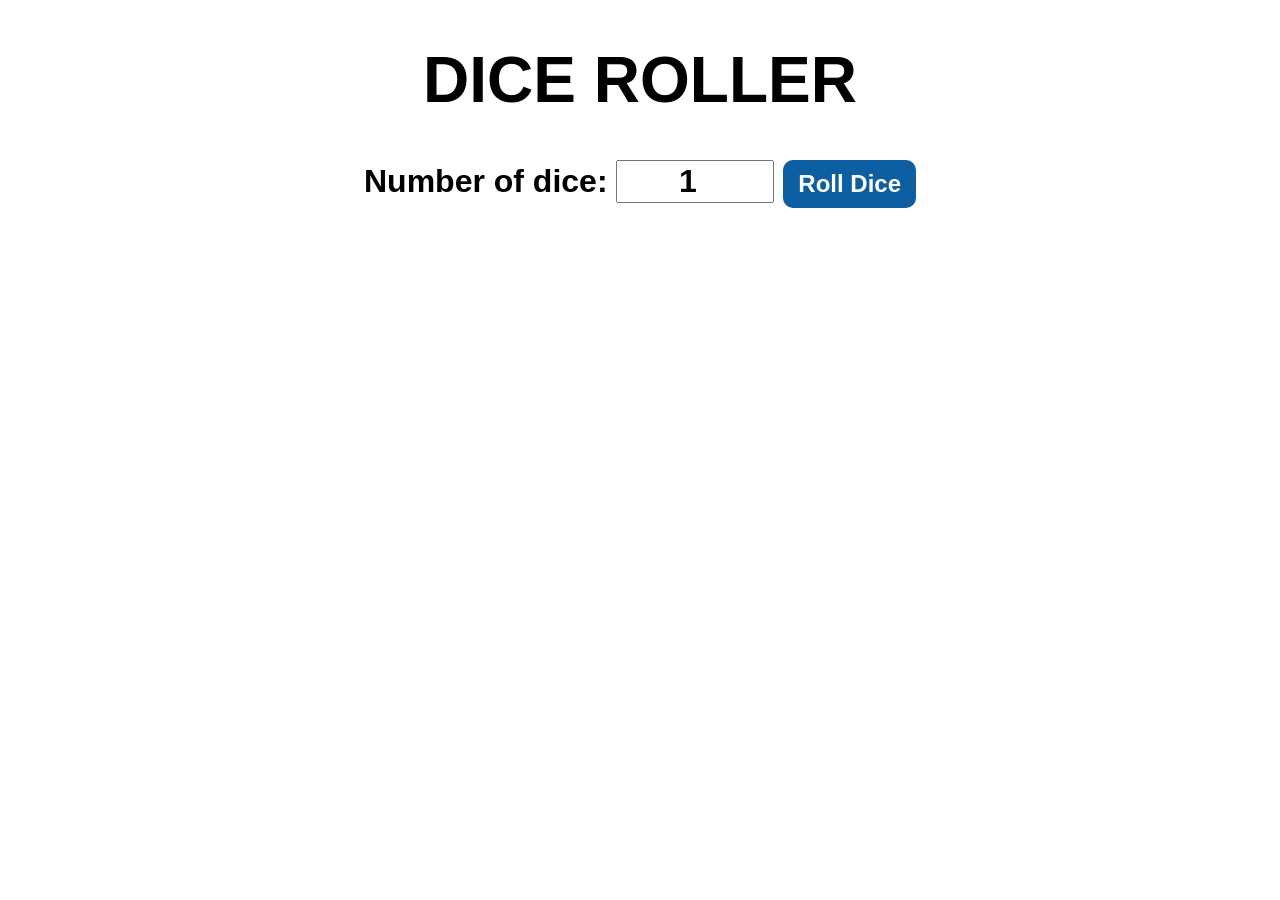
==== code.html @ f18037ee "code.html" ====
<!DOCTYPE html>
<head>
    <title>Dice roller</title>
    <style>
        #container{
            font-family: Arial, Helvetica, sans-serif;
            text-align: center;
            font-size: 2rem;
            font-weight: bold;

        }
        button{
            font-size: 1.5rem;
            padding: 10px 15px;
            border-radius: 10px;
            border: none;
            background-color: rgb(14, 95, 162);
            color: white;
            font-weight: bold;
            cursor: pointer
            ;
        }
        button:hover{
            background-color: rgb(31, 115, 198);
        }
        button:active{
            background-color: rgb(69, 150, 231);
        }
        input{
            font-size: 2rem;
            width: 150px;
            text-align: center;
            font-weight: bold;
        }
    </style>
</head>
<body>
    <div id="container">
        <h1>DICE ROLLER</h1>
        <label> Number of dice:</label>
        <input type="number" id = "numOfDice" value="1" min="1">
        <button onclick="rollDice()">Roll Dice</button>
        <div id="diceResult">

        </div>
        <div id="diceImages">
            
        </div>
    </div>

    <script>
        function rollDice(){
            const numOfDice=document.getElementById("numOfDice").value;
            const diceResult= document.getElementById("diceResult");
            const diceImages = document.getElementById("diceImages");
            const values = [];
            const images = [];
            
            for(let i = 0 ; i<numOfDice;i++){
                const value = Math.floor(Math.random()*6)+1;
                values.push(value);
                images.push(`<img src="${value}.png"> alt="Dice ${value}"`);
            }
            diceResult.textContent=`dice: ${values.join(', ')}`;
            diceImages.innerHTML= images.join(' ');

        }
        
    </script>
</body>
</html>
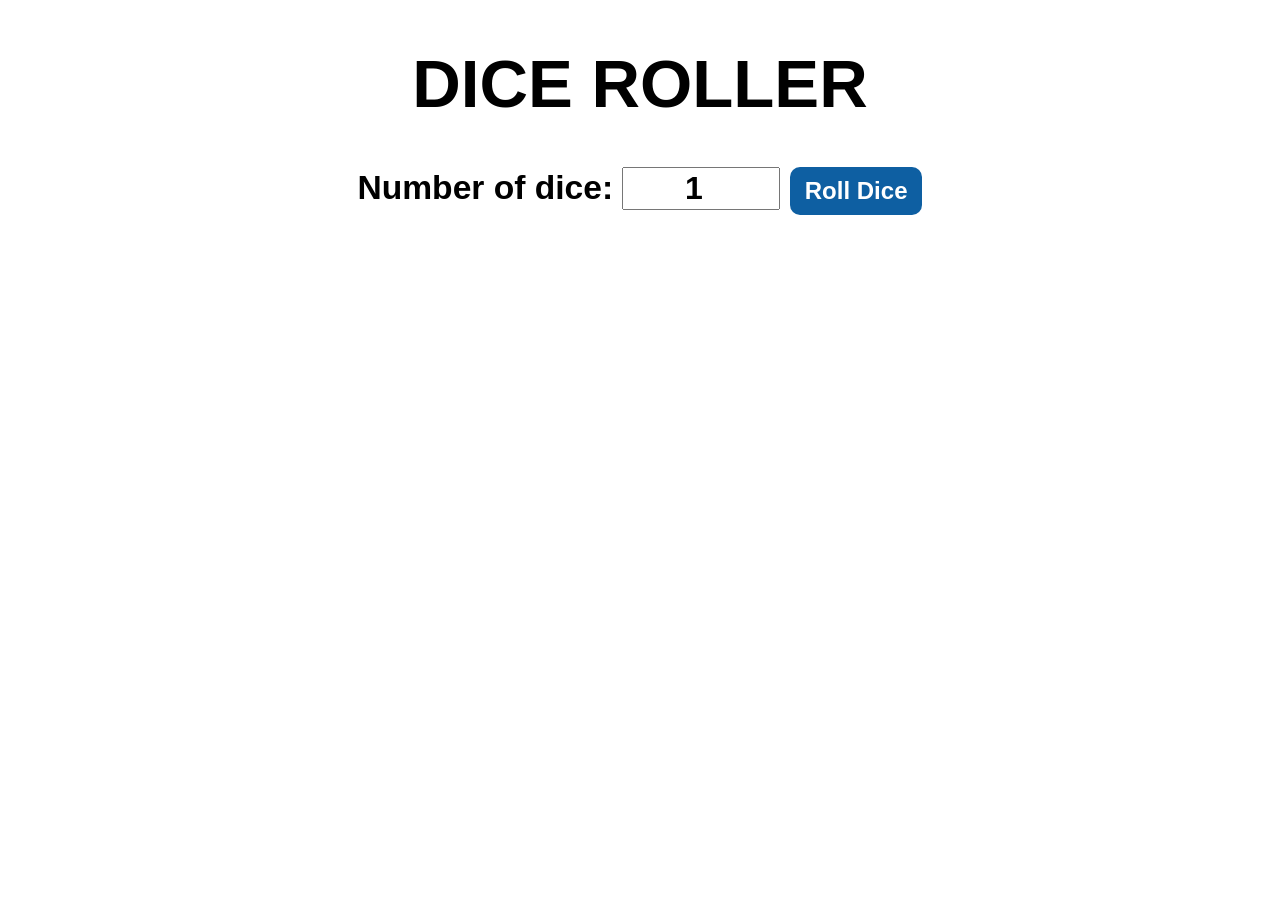
==== commit a9b16bcd: "code.html" ====
--- a/code.html
+++ b/code.html
@@ -5,7 +5,7 @@
         #container{
             font-family: Arial, Helvetica, sans-serif;
             text-align: center;
-            font-size: 2rem;
+            font-size: 2.1em;
             font-weight: bold;
 
         }
